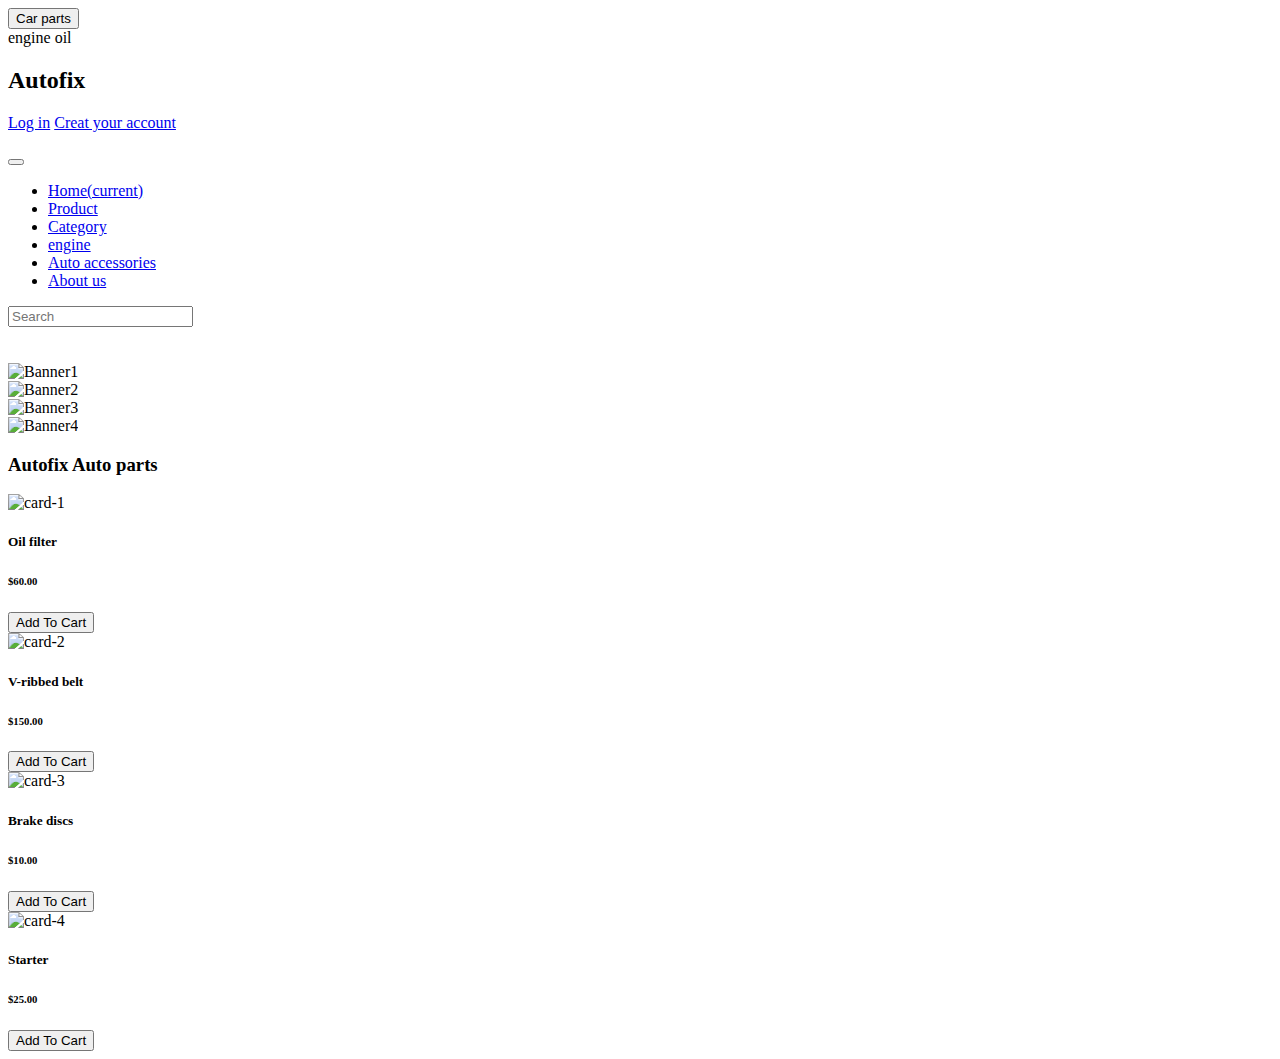
==== webapp/src/main/resources/templates/index.html @ 397988cc "auto" ====
<!DOCTYPE html>
<html lang="en">
<head>
    <meta charset="UTF-8">
    <meta name="viewport" content="width=device-width, initial-scale=1.0">
    <title>Autofix</title>

  
    <link rel="stylesheet" href="https://cdn.jsdelivr.net/npm/bootstrap@4.5.3/dist/css/bootstrap.min.css" 
    integrity="sha384-TX8t27EcRE3e/ihU7zmQxVncDAy5uIKz4rEkgIXeMed4M0jlfIDPvg6uqKI2xXr2" 
    crossorigin="anonymous">

    
    <script src="https://kit.fontawesome.com/23412c6a8d.js"></script>
    
    <link rel="stylesheet" type="text/css" href="http://cdn.jsdelivr.net/npm/slick-carousel@1.8.1/slick/slick.css"/>
   
    <link rel="stylesheet" href="./css/style.css">
</head>
<body>
   
    <header>
        
        <div class="container">
            <div class="row">
             <div class="col-md-4 col-sm-12 col-12 ">
               <div class="btn-group">
                   <button class="btn border dropdown-toggle my-md-4 my-2 text-white"
                   data-toggle="dropdown"
                    aria-haspopup="true"
                    aria-expanded="false">Car parts</button>
                    <div class="dropdown-menu">
                        <a herf="#" class="dropdown-item">engine oil</a>
                    </div>
               </div>
             </div>
             <div class="col-md-4 col-12 text-center">
                 <h2 class="my-md-3 site-title text-white">Autofix</h2>
             </div>
             <div class="col-md-4 col-12 text-right">
                 <p class="my-md-4 header-links">
                     <a href="login2.html" class="px-2">Log in</a>
                     <a href="signup.html" class="px-1">Creat your account</a>
                 </p>
             </div>
            </div>
           
        </div>
        <div class="container-fluid p-0">
            <nav class="navbar navbar-expand-lg navbar-dark bg-dark">
                
                <button class="navbar-toggler" type="button" data-toggle="collapse" data-target="#navbarNav" aria-controls="navbarNav" aria-expanded="false" aria-label="Toggle navigation">
                  <span class="navbar-toggler-icon"></span>
                </button>
                <div class="collapse navbar-collapse" id="navbarNav">
                  <ul class="navbar-nav">
                    <li class="nav-item active">
                      <a class="nav-link" href="index.html">Home<span class="sr-only">(current)</span></a>
                    </li>
                    <li class="nav-item">
                      <a class="nav-link" href="Product.html">Product</a>
                    </li>
                    <li class="nav-item">
                      <a class="nav-link" href="category.html">Category </a>
                    </li>
                    <li class="nav-item">
                        <a class="nav-link" href="engine.html">engine</a>
                      </li>
                    <li class="nav-item">
                        <a class="nav-link" href="Auto.html">Auto accessories</a>
                      </li>
                    <li class="nav-item">
                      <a class="nav-link " href="US.html" >About us</a>
                    </li>
                  </ul>
                </div>

                <div class="navbar-nav">
                    <form class="form-inline">
                        <input class="form-control mr-sm-4" type="search" placeholder="Search" aria-label="Search">
                        
                      </form>
                  <li class="nav-item border rounded-circle mx-2 search-icon">
                    <i class="fas fa-search  p-2"></i>
                  </li>
                  <li class="nav-item border rounded-circle mx-2 basket-icon">
                    <i class="fas fa-shopping-basket p-2"></i>
                  </li>
                </div>
              </nav>
        </div>  
    </header>
  
    <main>
      
       <div class="container-fluid p-0">
           <div class="side-slider">
               <div class="slider-n1">
                 <div>
                     <img src="./images/slide9.jpg" class="img-fluid" alt="Banner1">
                 </div>
                 <div>
                    <img src="./images/slide10.jpg" class="img-fluid" alt="Banner2">
                </div>
                 <div>
                    <img src="./images/slide7.jpg" class="img-fluid" alt="Banner3">
                </div>
                <div>  
                <img src="./images/slide4.jpg" class="img-fluid" alt="Banner4">
                </div>
               </div>
               <div class="slider-btn">
                   <span class="prev position-top"><i class="fas fa-chevron-left"></i></span>
                   <span class="next position-top right-0"><i class="fas fa-chevron-right"></i></span>
               </div>
           </div>
       </div>
       
       <div class="container-fluid bg-light-gray">

        <div class="container pt-5">
           
          <div class="row">
            <h3>Autofix Auto parts </h3>
          </div>
            <div class="row">
            <div class="underline"></div>
          </div>
        </div>
        
        
        
        <div class="container mt-5">
          <div class="row">
            <div class="col-md-3">
              <div class="card">
                <img src="images/prod7.png" alt="card-1" class="card-img-top">
                <div class="card-body">
                  <h5>Oil filter</h5>
                  <h6>$60.00</h6>
                  <button class="btn btn-info"><i class="fa fa-cart-plus" aria-hidden="true"></i> Add To Cart</button>
                </div>
              </div>
            </div>
            
            <div class="col-md-3">
              <div class="card">
                <img src="images/prod8.png" alt="card-2" class="card-img-top">
                <div class="card-body">
                  <h5>V-ribbed belt</h5>
                  <h6>$150.00</h6>
                  <button class="btn btn-info"><i class="fa fa-cart-plus" aria-hidden="true"></i> Add To Cart</button>
                </div>
              </div>
            </div>
            
            <div class="col-md-3">
              <div class="card">
                <img src="images/prod6.png" alt="card-3" class="card-img-top">
                <div class="card-body">
                  <h5>Brake discs</h5>
                  <h6>$10.00</h6>
                  <button class="btn btn-info"><i class="fa fa-cart-plus" aria-hidden="true"></i> Add To Cart</button>
                </div>
              </div>
            </div>
            
            
            
            <div class="col-md-3">
              <div class="card">
                <img src="images/prod4.png" alt="card-4" class="card-img-top">
                <div class="card-body">
                  <h5>Starter</h5>
                  <h6>$25.00</h6>
                  <button class="btn btn-info"><i class="fa fa-cart-plus" aria-hidden="true"></i> Add To Cart</button>
                </div>
              </div>
            </div>
          </div>
        </div>
       
    </main>
   
    <footer>

    </footer>
    <script src="https://code.jquery.com/jquery-3.5.1.slim.min.js" 
    integrity="sha384-DfXdz2htPH0lsSSs5nCTpuj/zy4C+OGpamoFVy38MVBnE+IbbVYUew+OrCXaRkfj" 
    crossorigin="anonymous"></script>
    <script src="https://cdn.jsdelivr.net/npm/bootstrap@4.5.3/dist/js/bootstrap.bundle.min.js" 
    integrity="sha384-ho+j7jyWK8fNQe+A12Hb8AhRq26LrZ/JpcUGGOn+Y7RsweNrtN/tE3MoK7ZeZDyx" 
    crossorigin="anonymous"></script>
    <script type="text/javascript" src="http://cdn.jsdelivr.net/npm/slick-carousel@1.8.1/slick/slick.min.js"></script>
    <script src="./js/main.js"></script>
</body>
</html>
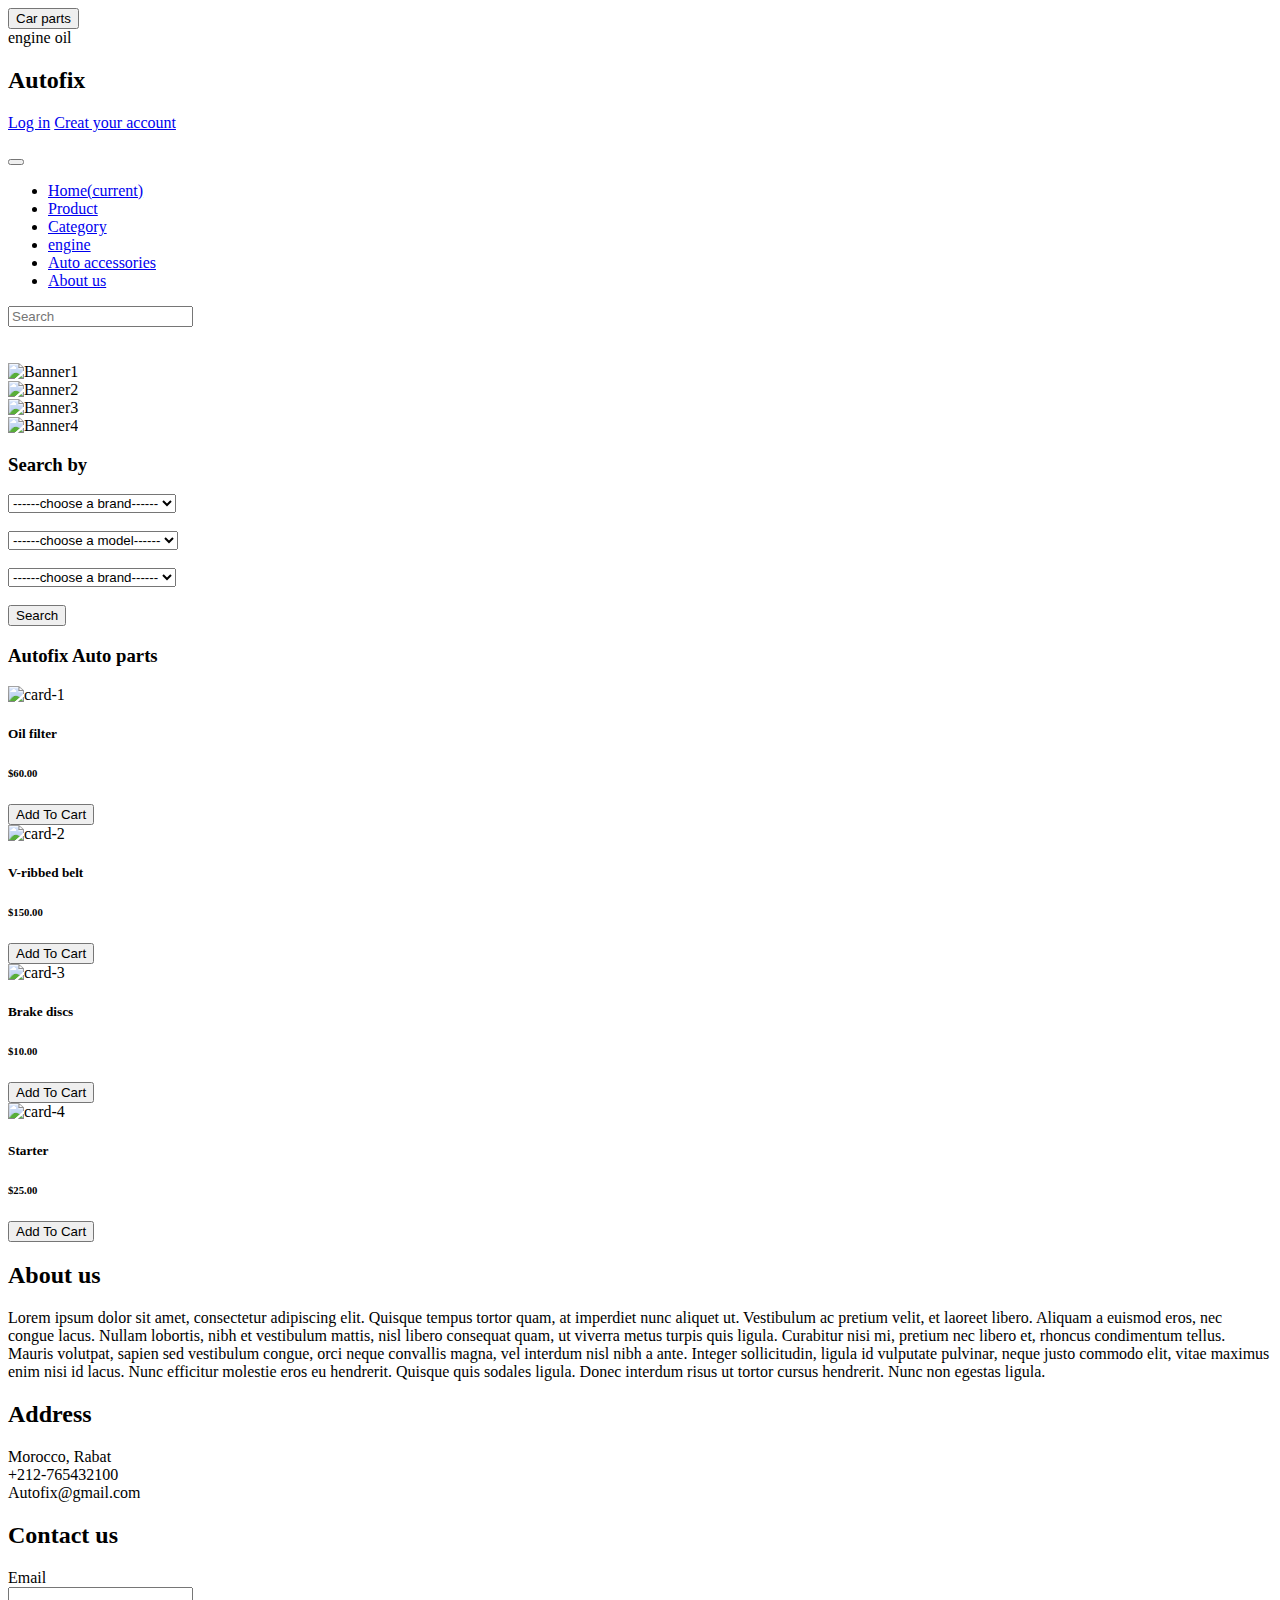
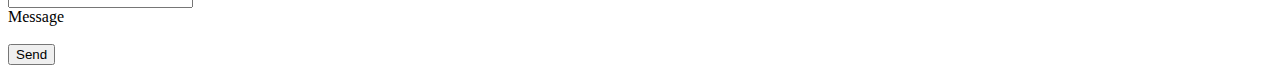
==== commit d0f2df12: "auto" ====
--- a/webapp/src/main/resources/templates/index.html
+++ b/webapp/src/main/resources/templates/index.html
@@ -116,6 +116,33 @@
            </div>
        </div>
        
+       <aside id="sidebar">
+        <div class="dark">
+          <h3>Search by</h3>
+          <form class="quote">
+          <select>
+            <option value="" selected disabled hidden>------choose a brand------
+            <option value="Génie Informatique">brand 1
+            <option value="Architecture"> brand 2
+            <option value="Aero Space">brand 3
+        </select><br><br>
+        <select>
+          <option value="" selected disabled hidden>------choose a model------
+          <option value="Génie Informatique">model 1
+          <option value="Architecture"> model 2
+          <option value="Aero Space">model 3
+          </select><br><br>
+        <select>
+        <option value="" selected disabled hidden>------choose a brand------
+        <option value="Génie Informatique">brand 1
+        <option value="Architecture"> brand 2
+        <option value="Aero Space">brand 3
+        </select><br><br> 
+        <button class="button_1"type="submit">Search</button>
+      </form>
+        </div>
+      </aside>
+
        <div class="container-fluid bg-light-gray">
 
         <div class="container pt-5">
@@ -183,8 +210,58 @@
     </main>
    
     <footer>
-
-    </footer>
+     
+      <div class="main-content">
+        <div class="left box">
+          <h2> About us</h2>
+<div class="content">
+            <p>
+              Lorem ipsum dolor sit amet, consectetur adipiscing elit. Quisque tempus tortor quam, at imperdiet nunc aliquet ut. Vestibulum ac pretium velit, et laoreet libero. Aliquam a euismod eros, nec congue lacus. Nullam lobortis, nibh et vestibulum mattis, nisl libero consequat quam, ut viverra metus turpis quis ligula. Curabitur nisi mi, pretium nec libero et, rhoncus condimentum tellus. Mauris volutpat, sapien sed vestibulum congue, orci neque convallis magna, vel interdum nisl nibh a ante. Integer sollicitudin, ligula id vulputate pulvinar, neque justo commodo elit, vitae maximus enim nisi id lacus. Nunc efficitur molestie eros eu hendrerit. Quisque quis sodales ligula. Donec interdum risus ut tortor cursus hendrerit. Nunc non egestas ligula.</p>
+<div class="social">
+              <a href="https://facebook.com/coding.np"><span class="fab fa-facebook-f"></span></a>
+              <a href="#"><span class="fab fa-twitter"></span></a>
+              <a href="https://instagram.com/coding.np"><span class="fab fa-instagram"></span></a>
+              <a href="https://youtube.com/c/codingnepal"><span class="fab fa-youtube"></span></a>
+            </div>
+</div>
+</div>
+<div class="center box">
+          <h2> Address</h2>
+<div class="content">
+            <div class="place">
+              <span class="fas fa-map-marker-alt"></span>
+              <span class="text">Morocco, Rabat</span>
+            </div>
+<div class="phone">
+              <span class="fas fa-phone-alt"></span>
+              <span class="text">+212-765432100</span>
+            </div>
+<div class="email">
+              <span class="fas fa-envelope"></span>
+              <span class="text">Autofix@gmail.com</span>
+            </div>
+</div>
+</div>
+<div class="right box">
+          <h2>Contact us</h2>
+<div class="content">
+            <form action="#">
+              <div class="email">
+                <div class="text">Email </div>
+                 <input type="email" required>
+              </div>
+<div class="msg">
+                <div class="text"> Message </div>
+
+<changeit id=".msgForm" rows="2" cols="25" required></changeit> 
+              
+              <br />
+<div class="btn">
+<button type="submit">Send</button>
+              </div>
+
+
+  </footer>
     <script src="https://code.jquery.com/jquery-3.5.1.slim.min.js" 
     integrity="sha384-DfXdz2htPH0lsSSs5nCTpuj/zy4C+OGpamoFVy38MVBnE+IbbVYUew+OrCXaRkfj" 
     crossorigin="anonymous"></script>
